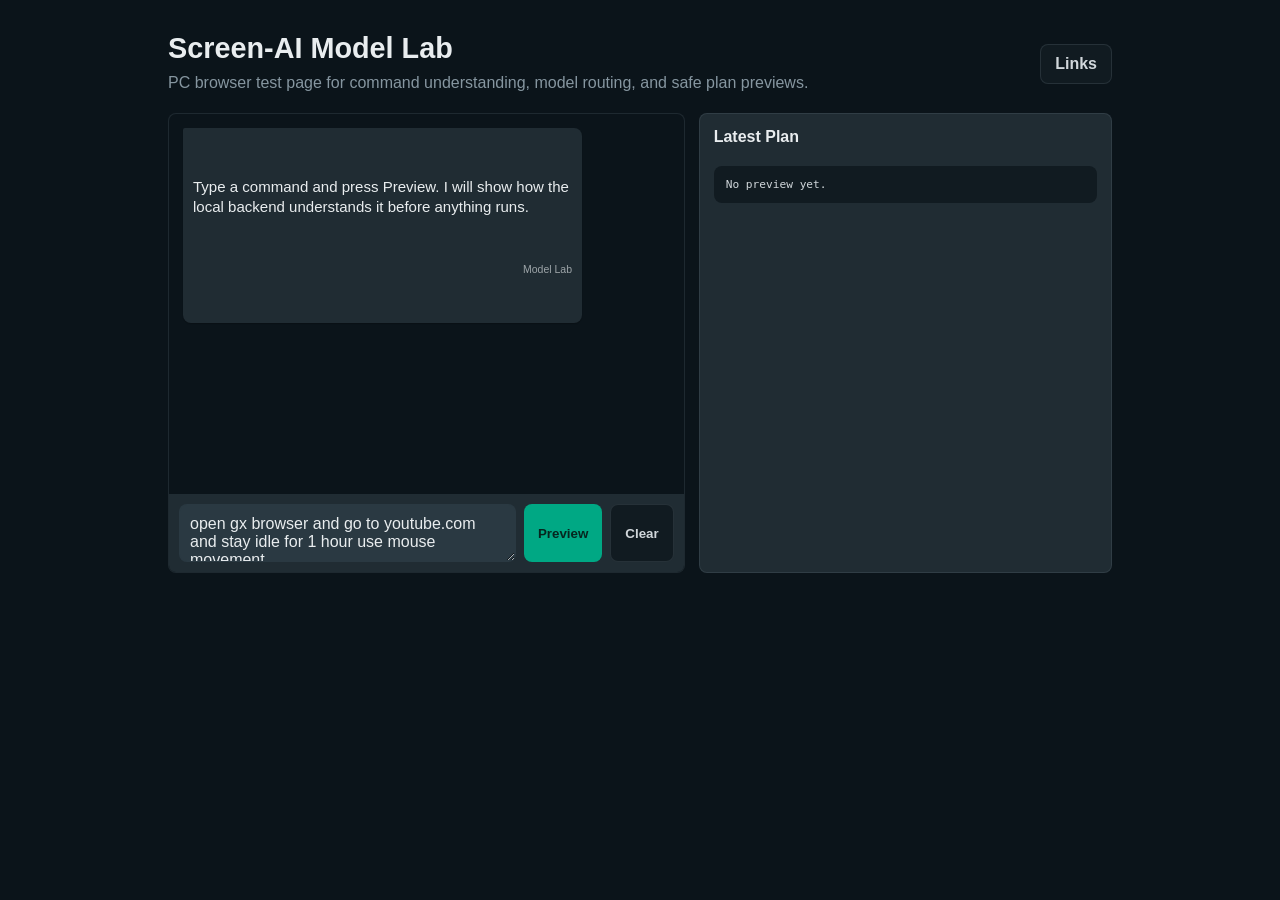
==== ai_pc_operator/frontend/lab.html @ 24e71351 "Add desktop pet and model lab" ====
<!DOCTYPE html>
<html lang="en">
<head>
    <meta charset="UTF-8">
    <meta name="viewport" content="width=device-width, initial-scale=1.0">
    <title>Screen-AI Model Lab</title>
    <link rel="stylesheet" href="styles.css">
    <style>
        body {
            min-height: 100vh;
            background: #0b141a;
            color: #e9edef;
        }

        .lab {
            width: min(980px, 100%);
            margin: 0 auto;
            padding: 18px;
        }

        .lab-header {
            display: flex;
            align-items: center;
            justify-content: space-between;
            gap: 12px;
            padding: 14px 0 18px;
        }

        .lab-title h1 {
            font-size: 1.8em;
            margin-bottom: 6px;
            background: none;
            color: #e9edef;
            -webkit-text-fill-color: currentColor;
        }

        .lab-title p {
            color: #8696a0;
            line-height: 1.5;
        }

        .lab-grid {
            display: grid;
            grid-template-columns: minmax(0, 1fr) minmax(320px, 0.8fr);
            gap: 14px;
        }

        .lab-panel {
            background: #202c33;
            border: 1px solid rgba(134, 150, 160, 0.16);
            border-radius: 8px;
            padding: 14px;
        }

        .lab-chat {
            min-height: 460px;
            display: grid;
            grid-template-rows: 1fr auto;
            background: #0b141a;
            border-radius: 8px;
            overflow: hidden;
            border: 1px solid rgba(134, 150, 160, 0.16);
        }

        #lab-thread {
            padding: 14px;
            overflow-y: auto;
            display: flex;
            flex-direction: column;
            gap: 8px;
        }

        .lab-composer {
            background: #202c33;
            padding: 10px;
            display: grid;
            grid-template-columns: 1fr auto auto;
            gap: 8px;
        }

        #lab-input {
            min-height: 48px;
            max-height: 140px;
            resize: vertical;
            border: 1px solid transparent;
            border-radius: 8px;
            background: #2a3942;
            color: #e9edef;
            padding: 10px;
            font: inherit;
        }

        #lab-input:focus {
            outline: none;
            border-color: #00a884;
        }

        .lab-button {
            border: none;
            border-radius: 8px;
            padding: 0 14px;
            background: #00a884;
            color: #06261f;
            font-weight: 800;
            cursor: pointer;
        }

        .lab-button.secondary {
            background: #111b21;
            color: #d1d7db;
            border: 1px solid rgba(134, 150, 160, 0.18);
        }

        .lab-meta {
            display: flex;
            flex-wrap: wrap;
            gap: 8px;
            margin: 10px 0;
        }

        .lab-chip {
            border-radius: 999px;
            background: #111b21;
            border: 1px solid rgba(134, 150, 160, 0.18);
            padding: 5px 9px;
            color: #d1d7db;
            font-size: 0.82em;
        }

        .lab-pre {
            white-space: pre-wrap;
            word-break: break-word;
            background: #111b21;
            border-radius: 8px;
            padding: 12px;
            color: #d1d7db;
            font-size: 0.86em;
            max-height: 360px;
            overflow: auto;
        }

        @media (max-width: 820px) {
            .lab-grid {
                grid-template-columns: 1fr;
            }

            .lab-composer {
                grid-template-columns: 1fr;
            }

            .lab-button {
                min-height: 42px;
            }
        }
    </style>
</head>
<body>
    <main class="lab">
        <header class="lab-header">
            <div class="lab-title">
                <h1>Screen-AI Model Lab</h1>
                <p>PC browser test page for command understanding, model routing, and safe plan previews.</p>
            </div>
            <a class="lab-button secondary" href="/remote/links.html" style="text-decoration:none;display:grid;place-items:center;min-height:40px;">Links</a>
        </header>

        <section class="lab-grid">
            <div class="lab-chat">
                <div id="lab-thread">
                    <div class="message-row incoming">
                        <div class="message-bubble">
                            <div class="message-text">Type a command and press Preview. I will show how the local backend understands it before anything runs.</div>
                            <div class="message-time">Model Lab</div>
                        </div>
                    </div>
                </div>
                <div class="lab-composer">
                    <textarea id="lab-input">open gx browser and go to youtube.com and stay idle for 1 hour use mouse movement</textarea>
                    <button id="preview-btn" class="lab-button">Preview</button>
                    <button id="clear-btn" class="lab-button secondary">Clear</button>
                </div>
            </div>

            <aside class="lab-panel">
                <h2 style="font-size:1em;margin-bottom:8px;">Latest Plan</h2>
                <div id="lab-meta" class="lab-meta"></div>
                <pre id="lab-json" class="lab-pre">No preview yet.</pre>
            </aside>
        </section>
    </main>

    <script>
        const thread = document.getElementById('lab-thread');
        const input = document.getElementById('lab-input');
        const meta = document.getElementById('lab-meta');
        const jsonBox = document.getElementById('lab-json');

        document.getElementById('preview-btn').addEventListener('click', preview);
        document.getElementById('clear-btn').addEventListener('click', () => {
            input.value = '';
            meta.replaceChildren();
            jsonBox.textContent = 'No preview yet.';
        });

        input.addEventListener('keydown', (event) => {
            if (event.key === 'Enter' && (event.ctrlKey || event.metaKey)) {
                preview();
            }
        });

        async function preview() {
            const text = input.value.trim();
            if (!text) return;
            addMessage('outgoing', text);
            const thinking = addMessage('incoming', 'Planning...');
            try {
                const response = await fetch('/command/preview', {
                    method: 'POST',
                    headers: {'Content-Type': 'application/json'},
                    body: JSON.stringify({text}),
                });
                const data = await response.json();
                renderPlan(data);
                thinking.querySelector('.message-text').textContent = summarize(data);
            } catch (error) {
                thinking.querySelector('.message-text').textContent = `Preview failed: ${error.message}`;
            }
            thread.scrollTop = thread.scrollHeight;
        }

        function addMessage(direction, text) {
            const row = document.createElement('div');
            row.className = `message-row ${direction === 'outgoing' ? 'outgoing' : 'incoming'}`;
            const bubble = document.createElement('div');
            bubble.className = 'message-bubble';
            const msg = document.createElement('div');
            msg.className = 'message-text';
            msg.textContent = text;
            const time = document.createElement('div');
            time.className = 'message-time';
            time.textContent = new Date().toLocaleTimeString([], {hour: '2-digit', minute: '2-digit'});
            bubble.append(msg, time);
            row.appendChild(bubble);
            thread.appendChild(row);
            thread.scrollTop = thread.scrollHeight;
            return row;
        }

        function renderPlan(data) {
            meta.replaceChildren();
            [
                `intent: ${data.intent || data.status}`,
                `risk: ${data.risk_level ?? '-'}`,
                `steps: ${data.step_count ?? 0}`,
                `budget: ${data.model_plan?.budget_mode || data.runtime?.budget_mode || '-'}`,
            ].forEach((label) => {
                const chip = document.createElement('span');
                chip.className = 'lab-chip';
                chip.textContent = label;
                meta.appendChild(chip);
            });
            jsonBox.textContent = JSON.stringify({
                status: data.status,
                intent: data.intent,
                risk_level: data.risk_level,
                requires_approval: data.requires_approval,
                plan: data.plan,
                model_plan: data.model_plan,
            }, null, 2);
        }

        function summarize(data) {
            const steps = data.plan?.steps || [];
            const stepText = steps.map((step, idx) => `${idx + 1}. ${step.tool}`).join('\n');
            return `Intent: ${data.intent}\nRisk: ${data.risk_level}\n${stepText || data.message || 'No plan yet.'}`;
        }
    </script>
</body>
</html>
---- ai_pc_operator/frontend/styles.css ----
/* Screen-AI Mobile Remote Styles */

* {
    margin: 0;
    padding: 0;
    box-sizing: border-box;
    -webkit-tap-highlight-color: transparent;
}

body {
    font-family: -apple-system, BlinkMacSystemFont, "Segoe UI", Roboto, sans-serif;
    background: #0b141a;
    color: #e9edef;
    min-height: 100vh;
    overflow-x: hidden;
}

#app {
    max-width: 720px;
    margin: 0 auto;
    min-height: 100vh;
    background: #111b21;
}

.screen {
    display: none;
    min-height: 100vh;
}

.screen.active {
    display: block;
}

.screen.entering {
    animation: screenEnter 280ms ease-out;
}

.screen.leaving {
    animation: screenLeave 180ms ease-in;
}

@keyframes screenEnter {
    from {
        opacity: 0;
        transform: translateY(12px);
    }
    to {
        opacity: 1;
        transform: translateY(0);
    }
}

@keyframes screenLeave {
    from {
        opacity: 1;
        transform: translateY(0);
    }
    to {
        opacity: 0;
        transform: translateY(-8px);
    }
}

/* Pairing Screen */
#login-screen {
    display: none;
    align-items: center;
    justify-content: center;
    padding: 20px;
    background: #0b141a;
}

#login-screen.active {
    display: flex;
}

.container {
    width: 100%;
    max-width: 400px;
    text-align: center;
}

h1 {
    font-size: 2.5em;
    margin-bottom: 10px;
    background: linear-gradient(135deg, #25d366 0%, #00a884 100%);
    -webkit-background-clip: text;
    -webkit-text-fill-color: transparent;
    background-clip: text;
}

.subtitle {
    color: #888;
    margin-bottom: 40px;
}

/* Login Method Tabs */
.login-methods {
    display: flex;
    gap: 5px;
    margin-bottom: 20px;
    background: #202c33;
    padding: 5px;
    border-radius: 10px;
}

.method-tab {
    flex: 1;
    padding: 10px 5px;
    background: transparent;
    border-radius: 6px;
    font-size: 0.85em;
    width: auto;
}

.method-tab.active {
    background: #00a884;
}

.method-content {
    display: none;
    background: #202c33;
    padding: 25px;
    border-radius: 12px;
    border: 1px solid #333;
}

.method-content.active {
    display: block;
}

/* QR Scanner */
.qr-scanner {
    text-align: center;
}

.qr-frame {
    position: relative;
    width: 100%;
    aspect-ratio: 1;
    max-width: 280px;
    margin: 0 auto 20px;
    background: #111b21;
    border-radius: 12px;
    overflow: hidden;
    display: flex;
    align-items: center;
    justify-content: center;
}

.qr-frame video {
    width: 100%;
    height: 100%;
    object-fit: cover;
}

.qr-frame canvas {
    position: absolute;
    top: 0;
    left: 0;
    width: 100%;
    height: 100%;
}

.qr-corner {
    position: absolute;
    width: 30px;
    height: 30px;
    border-color: #00a884;
    border-style: solid;
    border-width: 0;
}

.qr-corner.tl {
    top: 10px;
    left: 10px;
    border-top-width: 3px;
    border-left-width: 3px;
    border-top-left-radius: 8px;
}

.qr-corner.tr {
    top: 10px;
    right: 10px;
    border-top-width: 3px;
    border-right-width: 3px;
    border-top-right-radius: 8px;
}

.qr-corner.bl {
    bottom: 10px;
    left: 10px;
    border-bottom-width: 3px;
    border-left-width: 3px;
    border-bottom-left-radius: 8px;
}

.qr-corner.br {
    bottom: 10px;
    right: 10px;
    border-bottom-width: 3px;
    border-right-width: 3px;
    border-bottom-right-radius: 8px;
}

.qr-hint {
    color: #888;
    font-size: 0.9em;
    padding: 20px;
}

.status {
    margin-top: 15px;
    padding: 10px;
    border-radius: 6px;
    font-size: 0.9em;
}

.status.success {
    background: rgba(0, 170, 68, 0.2);
    color: #00aa44;
}

.status.error {
    background: rgba(255, 68, 68, 0.2);
    color: #ff4444;
}

.status.info {
    background: rgba(0, 168, 132, 0.18);
    color: #25d366;
}

.status.pair-success {
    position: relative;
    overflow: hidden;
    background: rgba(0, 170, 68, 0.22);
    color: #4ade80;
    border: 1px solid rgba(74, 222, 128, 0.35);
}

.status.pair-success::after {
    content: "";
    position: absolute;
    inset: 0;
    background: linear-gradient(90deg, transparent, rgba(255, 255, 255, 0.18), transparent);
    transform: translateX(-100%);
    animation: successSweep 900ms ease-out;
}

@keyframes successSweep {
    to {
        transform: translateX(100%);
    }
}

.empty-message {
    color: #888;
    text-align: center;
}

/* Code Form */
.code-form p {
    color: #aaa;
    margin-bottom: 15px;
    font-size: 0.9em;
    text-align: left;
}

.checkbox-label {
    display: flex;
    align-items: center;
    gap: 10px;
    margin-bottom: 15px;
    color: #aaa;
    font-size: 0.9em;
    cursor: pointer;
}

.checkbox-label input[type="checkbox"] {
    width: 18px;
    height: 18px;
    accent-color: #00a884;
}

/* Buttons */
.primary-btn {
    width: 100%;
    padding: 12px;
    background: #00a884;
    border: none;
    border-radius: 8px;
    color: #fff;
    font-size: 1em;
    font-weight: 600;
    cursor: pointer;
    transition: transform 0.1s;
}

.secondary-btn {
    width: 100%;
    padding: 12px;
    background: #333;
    border: none;
    border-radius: 8px;
    color: #fff;
    font-size: 1em;
    font-weight: 600;
    cursor: pointer;
    transition: transform 0.1s;
    margin-top: 10px;
}

.primary-btn:active, .secondary-btn:active {
    transform: scale(0.98);
}

.hidden {
    display: none !important;
}

input[type="text"] {
    width: 100%;
    padding: 12px;
    margin-bottom: 15px;
    background: #111b21;
    border: 1px solid #333;
    border-radius: 8px;
    color: #fff;
    font-size: 1em;
}

input[type="text"]:focus {
    outline: none;
    border-color: #00a884;
}

.error {
    color: #ff4444;
    margin-top: 10px;
    font-size: 0.9em;
}

/* Main Screen */
.header {
    display: flex;
    justify-content: space-between;
    align-items: center;
    gap: 12px;
    min-height: 64px;
    padding: 10px 12px;
    background: #202c33;
    border-bottom: 1px solid rgba(134, 150, 160, 0.16);
    position: sticky;
    top: 0;
    z-index: 20;
}

.header h1 {
    font-size: 1.05em;
    margin-bottom: 2px;
    color: #e9edef;
    background: none;
    -webkit-text-fill-color: currentColor;
}

.brand-block {
    display: flex;
    align-items: center;
    gap: 10px;
    min-width: 0;
}

.chat-avatar {
    display: grid;
    place-items: center;
    width: 42px;
    height: 42px;
    border-radius: 50%;
    background: #00a884;
    color: #06261f;
    font-weight: 800;
}

.connection-badge {
    display: inline-flex;
    align-items: center;
    gap: 7px;
    min-height: 24px;
    padding: 0;
    border-radius: 999px;
    background: transparent;
    border: none;
    color: #8696a0;
    font-size: 0.78em;
    font-weight: 650;
}

.connection-dot {
    width: 8px;
    height: 8px;
    border-radius: 50%;
    background: #777;
    box-shadow: 0 0 0 0 rgba(119, 119, 119, 0.3);
}

.connection-badge[data-state="online"] {
    color: #25d366;
    background: transparent;
}

.connection-badge[data-state="online"] .connection-dot {
    background: #4ade80;
    box-shadow: 0 0 0 5px rgba(74, 222, 128, 0.12);
}

.connection-badge[data-state="connecting"] {
    color: #ffd279;
    background: transparent;
}

.connection-badge[data-state="connecting"] .connection-dot {
    background: #facc15;
    animation: pulseDot 1s infinite;
}

.connection-badge[data-state="offline"] {
    color: #f87171;
    background: transparent;
}

.connection-badge[data-state="offline"] .connection-dot {
    background: #f87171;
}

@keyframes pulseDot {
    0% {
        box-shadow: 0 0 0 0 rgba(250, 204, 21, 0.45);
    }
    70% {
        box-shadow: 0 0 0 8px rgba(250, 204, 21, 0);
    }
    100% {
        box-shadow: 0 0 0 0 rgba(250, 204, 21, 0);
    }
}

.emergency-btn {
    width: auto;
    min-width: 54px;
    padding: 8px 10px;
    border-radius: 999px;
    background: #ef4444;
    font-size: 0.78em;
    font-weight: 800;
}

/* Tabs */
.tabs {
    display: flex;
    gap: 0;
    background: #202c33;
    padding: 0 8px;
    border-bottom: 1px solid rgba(134, 150, 160, 0.16);
    position: sticky;
    top: 64px;
    z-index: 19;
}

.tab {
    flex: 1;
    padding: 12px 6px;
    background: transparent;
    border-radius: 0;
    color: #8696a0;
    font-size: 0.78em;
    text-transform: uppercase;
    letter-spacing: 0;
}

.tab.active {
    background: transparent;
    color: #00a884;
    box-shadow: inset 0 -3px 0 #00a884;
}

/* Tab Content */
.tab-content {
    display: none;
}

.tab-content.active {
    display: block;
}

#approvals-tab,
#history-tab,
#settings-tab {
    padding: 14px 10px 24px;
}

#approvals-tab h2,
#history-tab h2,
#settings-tab h2 {
    margin: 4px 0 12px;
    color: #e9edef;
    font-size: 1.05em;
}

/* Command Tab */
.chat-shell {
    min-height: calc(100vh - 112px);
    display: grid;
    grid-template-rows: minmax(0, 1fr) auto;
    background-color: #0b141a;
    background-image:
        linear-gradient(45deg, rgba(255, 255, 255, 0.018) 25%, transparent 25%),
        linear-gradient(-45deg, rgba(255, 255, 255, 0.018) 25%, transparent 25%);
    background-size: 26px 26px;
}

.chat-thread {
    min-height: 0;
    padding: 14px 10px 12px;
    overflow-y: auto;
    display: flex;
    flex-direction: column;
    gap: 8px;
}

.chat-day {
    align-self: center;
    padding: 5px 12px;
    border-radius: 999px;
    background: #182229;
    color: #8696a0;
    font-size: 0.75em;
    box-shadow: 0 1px 1px rgba(0, 0, 0, 0.16);
}

.message-row {
    display: flex;
    width: 100%;
}

.message-row.incoming {
    justify-content: flex-start;
}

.message-row.outgoing {
    justify-content: flex-end;
}

.message-bubble {
    max-width: min(82%, 520px);
    padding: 8px 10px 6px;
    border-radius: 8px;
    color: #e9edef;
    line-height: 1.35;
    font-size: 0.94em;
    white-space: pre-wrap;
    overflow-wrap: anywhere;
    box-shadow: 0 1px 1px rgba(0, 0, 0, 0.18);
}

.incoming .message-bubble {
    background: #202c33;
    border-top-left-radius: 2px;
}

.outgoing .message-bubble {
    background: #005c4b;
    border-top-right-radius: 2px;
}

.message-time {
    margin-top: 4px;
    color: rgba(233, 237, 239, 0.62);
    font-size: 0.7em;
    text-align: right;
}

.composer-panel {
    position: sticky;
    bottom: 0;
    padding: 8px;
    background: #202c33;
    border-top: 1px solid rgba(134, 150, 160, 0.16);
}

.command-input {
    display: grid;
    grid-template-columns: 1fr auto;
    gap: 8px;
    align-items: end;
}

#command-text {
    width: 100%;
    min-height: 44px;
    max-height: 120px;
    padding: 11px 14px;
    background: #2a3942;
    border: 1px solid transparent;
    border-radius: 22px;
    color: #e9edef;
    font-size: 1em;
    font-family: inherit;
    resize: vertical;
}

#command-text:focus {
    outline: none;
    border-color: rgba(0, 168, 132, 0.7);
}

#send-command {
    width: 56px;
    height: 44px;
    padding: 0;
    border-radius: 22px;
    background: #00a884;
    color: #06261f;
    font-weight: 800;
}

.command-assist {
    display: grid;
    grid-template-columns: 1fr 1fr;
    gap: 8px;
    margin-bottom: 8px;
}

.small-btn {
    width: 100%;
    margin-top: 0;
    padding: 8px;
    border-radius: 999px;
    background: #111b21;
    color: #d1d7db;
    font-size: 0.82em;
}

.plan-preview,
.command-memory {
    align-self: center;
    width: min(94%, 560px);
    background: rgba(32, 44, 51, 0.96);
    border: 1px solid rgba(134, 150, 160, 0.16);
    border-radius: 8px;
    padding: 12px;
    color: #d1d7db;
    font-size: 0.9em;
}

.plan-preview .meta {
    display: flex;
    flex-wrap: wrap;
    gap: 8px;
    margin-bottom: 8px;
}

.plan-chip {
    border: 1px solid rgba(134, 150, 160, 0.18);
    border-radius: 999px;
    padding: 3px 8px;
    color: #d1d7db;
    background: #111b21;
    font-size: 0.82em;
}

.plan-chip.risk-high {
    color: #f87171;
    border-color: rgba(248, 113, 113, 0.35);
}

.plan-chip.risk-medium {
    color: #facc15;
    border-color: rgba(250, 204, 21, 0.35);
}

.plan-chip.risk-low {
    color: #4ade80;
    border-color: rgba(74, 222, 128, 0.35);
}

.plan-preview pre {
    margin-top: 8px;
    white-space: pre-wrap;
    color: #aaa;
    font-size: 0.82em;
}

.memory-title {
    color: #8696a0;
    margin-bottom: 8px;
    font-size: 0.82em;
}

.memory-list {
    display: flex;
    flex-wrap: wrap;
    gap: 8px;
}

.memory-item {
    width: auto;
    max-width: 100%;
    padding: 8px 10px;
    border-radius: 999px;
    border: 1px solid rgba(134, 150, 160, 0.18);
    background: #111b21;
    color: #d1d7db;
    font-size: 0.82em;
    overflow: hidden;
    text-overflow: ellipsis;
    white-space: nowrap;
}

.response {
    display: none;
    background: transparent;
    padding: 0;
    border-radius: 0;
    border: none;
    min-height: 0;
    white-space: pre-wrap;
    font-family: inherit;
    font-size: 0.9em;
}

.progress-list {
    align-self: center;
    width: min(94%, 560px);
    display: flex;
    flex-direction: column;
    gap: 8px;
}

.progress-step {
    display: flex;
    align-items: center;
    gap: 10px;
    min-height: 38px;
    padding: 9px 12px;
    border-radius: 8px;
    background: rgba(32, 44, 51, 0.96);
    border: 1px solid rgba(134, 150, 160, 0.16);
    color: #d1d7db;
    font-size: 0.9em;
}

.progress-step::before {
    content: "";
    width: 10px;
    height: 10px;
    flex: 0 0 auto;
    border-radius: 50%;
    background: #777;
}

.progress-step.running {
    color: #facc15;
    border-color: rgba(250, 204, 21, 0.32);
}

.progress-step.running::before {
    background: #facc15;
    animation: pulseDot 1s infinite;
}

.progress-step.success {
    color: #4ade80;
    border-color: rgba(74, 222, 128, 0.3);
}

.progress-step.success::before {
    background: #4ade80;
}

.progress-step.failed {
    color: #f87171;
    border-color: rgba(248, 113, 113, 0.3);
}

.progress-step.failed::before {
    background: #f87171;
}

.redirect-screen {
    display: flex;
    align-items: center;
    justify-content: center;
}

.redirect-link {
    color: #25d366;
    font-weight: 700;
}

/* Approvals Tab */
#approvals-list {
    display: flex;
    flex-direction: column;
    gap: 15px;
    padding: 14px 10px;
}

.approval-card {
    background: #202c33;
    padding: 20px;
    border-radius: 10px;
    border: 1px solid rgba(134, 150, 160, 0.16);
}

.approval-card h3 {
    margin-bottom: 10px;
    color: #ff8800;
}

.approval-card .description {
    color: #aaa;
    margin-bottom: 15px;
}

.approval-card .impact {
    background: #111b21;
    padding: 10px;
    border-radius: 6px;
    margin-bottom: 15px;
    font-size: 0.9em;
}

.approval-actions {
    display: flex;
    gap: 10px;
}

.approve-btn {
    background: #00a884;
    flex: 1;
}

.reject-btn {
    background: #ff4444;
    flex: 1;
}

/* History Tab */
#history-list {
    display: flex;
    flex-direction: column;
    gap: 10px;
    padding: 14px 10px;
}

.history-item {
    background: #202c33;
    padding: 15px;
    border-radius: 8px;
    border: 1px solid rgba(134, 150, 160, 0.16);
}

.history-item .command {
    font-weight: 600;
    margin-bottom: 5px;
}

.history-item .status {
    font-size: 0.85em;
    color: #888;
}

.history-item .status.success {
    color: #25d366;
}

.history-item .status.failed {
    color: #ff4444;
}

.history-result {
    margin-top: 8px;
    font-size: 0.85em;
    color: #aaa;
    white-space: pre-wrap;
}

/* Settings Tab */
.setting {
    background: #202c33;
    padding: 15px;
    border-radius: 8px;
    margin-bottom: 10px;
    display: flex;
    justify-content: space-between;
    align-items: center;
    border: 1px solid rgba(134, 150, 160, 0.16);
}

.setting label {
    color: #888;
    font-size: 0.9em;
}

.setting span {
    font-family: monospace;
    font-size: 0.85em;
}

.danger-btn {
    background: #ff4444;
    margin-top: 20px;
}

/* Responsive */
@media (max-width: 480px) {
    h1 {
        font-size: 2em;
    }

    .header {
        align-items: center;
    }

    .message-bubble {
        max-width: 88%;
    }

    .tab {
        font-size: 0.72em;
    }
}
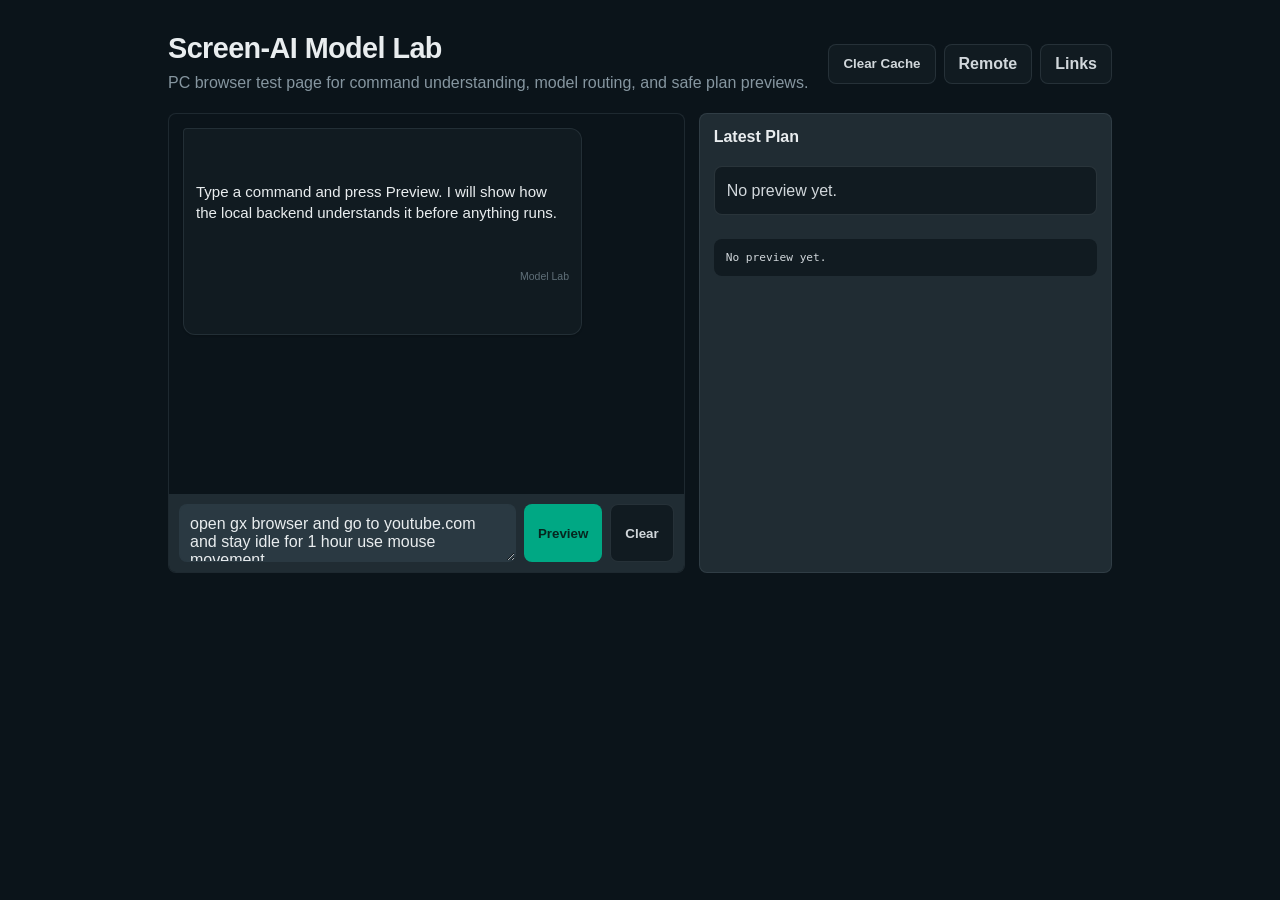
==== commit 6ab69ba3: "Harden Screen-AI agent runtime pipeline" ====
--- a/ai_pc_operator/frontend/lab.html
+++ b/ai_pc_operator/frontend/lab.html
@@ -26,6 +26,14 @@
             padding: 14px 0 18px;
         }
 
+        .lab-actions {
+            display: flex;
+            align-items: stretch;
+            gap: 8px;
+            flex-wrap: wrap;
+            justify-content: flex-end;
+        }
+
         .lab-title h1 {
             font-size: 1.8em;
             margin-bottom: 6px;
@@ -137,6 +145,47 @@
             font-size: 0.86em;
             max-height: 360px;
             overflow: auto;
+        }
+
+        .approval-note {
+            margin: 10px 0 12px;
+            border-radius: 8px;
+            padding: 12px;
+            border: 1px solid rgba(134, 150, 160, 0.2);
+            background: #111b21;
+            color: #d1d7db;
+            line-height: 1.45;
+        }
+
+        .approval-note.need {
+            border-color: rgba(251, 191, 36, 0.5);
+            background: linear-gradient(135deg, rgba(251, 191, 36, 0.16), #111b21);
+        }
+
+        .approval-note.safe {
+            border-color: rgba(0, 168, 132, 0.45);
+        }
+
+        .approval-note strong {
+            display: block;
+            color: #e9edef;
+            margin-bottom: 4px;
+        }
+
+        .lab-plan-actions {
+            display: grid;
+            gap: 8px;
+            margin: 10px 0 12px;
+        }
+
+        .lab-plan-actions .lab-button {
+            min-height: 40px;
+        }
+
+        .lab-action-note {
+            color: #8696a0;
+            font-size: 0.84em;
+            line-height: 1.4;
         }
 
         @media (max-width: 820px) {
@@ -161,7 +210,11 @@
                 <h1>Screen-AI Model Lab</h1>
                 <p>PC browser test page for command understanding, model routing, and safe plan previews.</p>
             </div>
-            <a class="lab-button secondary" href="/remote/links.html" style="text-decoration:none;display:grid;place-items:center;min-height:40px;">Links</a>
+            <div class="lab-actions">
+                <button id="cache-clear-btn" class="lab-button secondary" type="button">Clear Cache</button>
+                <a class="lab-button secondary" href="/remote/index.html" style="text-decoration:none;display:grid;place-items:center;min-height:40px;">Remote</a>
+                <a class="lab-button secondary" href="/remote/links.html" style="text-decoration:none;display:grid;place-items:center;min-height:40px;">Links</a>
+            </div>
         </header>
 
         <section class="lab-grid">
@@ -184,22 +237,32 @@
             <aside class="lab-panel">
                 <h2 style="font-size:1em;margin-bottom:8px;">Latest Plan</h2>
                 <div id="lab-meta" class="lab-meta"></div>
+                <div id="approval-note" class="approval-note">No preview yet.</div>
+                <div id="lab-plan-actions" class="lab-plan-actions"></div>
                 <pre id="lab-json" class="lab-pre">No preview yet.</pre>
             </aside>
         </section>
     </main>
 
+    <script src="api.js"></script>
     <script>
         const thread = document.getElementById('lab-thread');
         const input = document.getElementById('lab-input');
         const meta = document.getElementById('lab-meta');
         const jsonBox = document.getElementById('lab-json');
+        const approvalNote = document.getElementById('approval-note');
+        const planActions = document.getElementById('lab-plan-actions');
+        const apiClient = window.ScreenAI?.api;
 
         document.getElementById('preview-btn').addEventListener('click', preview);
+        document.getElementById('cache-clear-btn').addEventListener('click', clearAppCache);
         document.getElementById('clear-btn').addEventListener('click', () => {
             input.value = '';
             meta.replaceChildren();
+            planActions.replaceChildren();
             jsonBox.textContent = 'No preview yet.';
+            approvalNote.className = 'approval-note';
+            approvalNote.textContent = 'No preview yet.';
         });
 
         input.addEventListener('keydown', (event) => {
@@ -214,18 +277,69 @@
             addMessage('outgoing', text);
             const thinking = addMessage('incoming', 'Planning...');
             try {
-                const response = await fetch('/command/preview', {
-                    method: 'POST',
-                    headers: {'Content-Type': 'application/json'},
-                    body: JSON.stringify({text}),
-                });
-                const data = await response.json();
+                const data = apiClient && location.protocol !== 'file:'
+                    ? await apiClient.commands.preview(text)
+                    : await previewWithFetch(text);
                 renderPlan(data);
                 thinking.querySelector('.message-text').textContent = summarize(data);
             } catch (error) {
-                thinking.querySelector('.message-text').textContent = `Preview failed: ${error.message}`;
+                thinking.querySelector('.message-text').textContent = explainPreviewError(error);
             }
             thread.scrollTop = thread.scrollHeight;
+        }
+
+        async function clearAppCache() {
+            const deleted = [];
+            if ('caches' in window) {
+                const keys = await caches.keys();
+                await Promise.all(keys.map((key) => {
+                    deleted.push(key);
+                    return caches.delete(key);
+                }));
+            }
+            if ('serviceWorker' in navigator) {
+                const registrations = await navigator.serviceWorker.getRegistrations();
+                await Promise.all(registrations.map((registration) => registration.update()));
+            }
+            addMessage(
+                'incoming',
+                deleted.length
+                    ? `Cleared ${deleted.length} cache bucket(s). Refreshing fresh files now.`
+                    : 'No old cache buckets found. Refreshing fresh files now.'
+            );
+            setTimeout(() => location.reload(), 450);
+        }
+
+        async function previewWithFetch(text) {
+            const response = await fetch(resolveApiPath('/command/preview'), {
+                method: 'POST',
+                headers: {'Content-Type': 'application/json'},
+                body: JSON.stringify({text}),
+            });
+            const data = await response.json().catch(() => ({}));
+            if (!response.ok) {
+                throw new Error(data.detail || data.message || `HTTP ${response.status}`);
+            }
+            return data;
+        }
+
+        function resolveApiPath(path) {
+            if (location.protocol === 'file:') {
+                return `http://localhost:8000${path}`;
+            }
+            return path;
+        }
+
+        function explainPreviewError(error) {
+            const msg = error?.message || String(error);
+            if (msg === 'Failed to fetch' || msg.includes('NetworkError')) {
+                return [
+                    'Preview failed: local backend is not reachable.',
+                    'Start Screen-AI with ai_pc_operator\\start.bat, then refresh this page.',
+                    'Expected API: http://localhost:8000/command/preview',
+                ].join('\n');
+            }
+            return `Preview failed: ${msg}`;
         }
 
         function addMessage(direction, text) {
@@ -259,14 +373,104 @@
                 chip.textContent = label;
                 meta.appendChild(chip);
             });
+            renderApprovalNote(data);
+            renderPlanActions(data);
             jsonBox.textContent = JSON.stringify({
                 status: data.status,
                 intent: data.intent,
                 risk_level: data.risk_level,
                 requires_approval: data.requires_approval,
                 plan: data.plan,
+                execution_graph: data.execution_graph,
                 model_plan: data.model_plan,
             }, null, 2);
+        }
+
+        function renderApprovalNote(data) {
+            const risk = Number(data.risk_level || 0);
+            const needsApproval = Boolean(data.requires_approval);
+            approvalNote.className = `approval-note ${needsApproval ? 'need' : 'safe'}`;
+            if (needsApproval) {
+                approvalNote.innerHTML = [
+                    '<strong>Approval will be required.</strong>',
+                    'This lab is Preview only, so it does not create a real approval request.',
+                    'Open Remote, pair your device, press Send there, and the Approve/Reject buttons will appear in the command screen.'
+                ].join(' ');
+                return;
+            }
+            approvalNote.innerHTML = [
+                '<strong>No approval needed for this preview.</strong>',
+                `Risk ${risk} commands are low-risk. Approve/Reject appears only when risk policy requires approval, usually risk 3 or higher.`
+            ].join(' ');
+        }
+
+        function renderPlanActions(data) {
+            planActions.replaceChildren();
+            const text = input.value.trim();
+            const steps = data.plan?.steps || [];
+            if (!text || !steps.length) return;
+
+            if (data.requires_approval) {
+                const remote = document.createElement('a');
+                remote.className = 'lab-button secondary';
+                remote.href = '/remote/index.html';
+                remote.textContent = 'Open Remote for Approval';
+                remote.style.textDecoration = 'none';
+                remote.style.display = 'grid';
+                remote.style.placeItems = 'center';
+                planActions.appendChild(remote);
+                const note = document.createElement('div');
+                note.className = 'lab-action-note';
+                note.textContent = 'Preview is read-only. Use Remote Send so the backend can pause and show Approve/Reject.';
+                planActions.appendChild(note);
+                return;
+            }
+
+            const run = document.createElement('button');
+            run.className = 'lab-button';
+            run.type = 'button';
+            run.textContent = 'Run Low-Risk Plan';
+            run.addEventListener('click', () => runLowRiskPlan(text));
+            planActions.appendChild(run);
+            const note = document.createElement('div');
+            note.className = 'lab-action-note';
+            note.textContent = 'Runs the command through /command only when preview says no approval is required.';
+            planActions.appendChild(note);
+        }
+
+        async function runLowRiskPlan(text) {
+            const working = addMessage('incoming', 'Executing low-risk plan...');
+            try {
+                const data = apiClient && location.protocol !== 'file:'
+                    ? await apiClient.commands.send(text)
+                    : await executeWithFetch(text);
+                working.querySelector('.message-text').textContent = summarizeExecution(data);
+            } catch (error) {
+                working.querySelector('.message-text').textContent = `Execution failed: ${error.message || error}`;
+            }
+        }
+
+        async function executeWithFetch(text) {
+            const response = await fetch(resolveApiPath('/command'), {
+                method: 'POST',
+                headers: {'Content-Type': 'application/json'},
+                body: JSON.stringify({text}),
+            });
+            const data = await response.json().catch(() => ({}));
+            if (!response.ok) {
+                throw new Error(data.detail || data.message || `HTTP ${response.status}`);
+            }
+            return data;
+        }
+
+        function summarizeExecution(data) {
+            if (data.requires_approval) {
+                return 'Execution paused for approval. Open Remote to approve or reject.';
+            }
+            return [
+                `Status: ${data.status || 'unknown'}`,
+                data.result || data.error || 'No result text returned.',
+            ].join('\n');
         }
 
         function summarize(data) {
--- a/ai_pc_operator/frontend/styles.css
+++ b/ai_pc_operator/frontend/styles.css
@@ -1,4 +1,9 @@
-/* Screen-AI Mobile Remote Styles */
+/* Screen-AI Mobile Remote Styles — Modern Redesign
+ *
+ * Themes: dark (default), light, midnight
+ * Design language: glassmorphism, gradient accents, smooth motion
+ * All previous selectors preserved for backward compatibility.
+ */
 
 * {
     margin: 0;
@@ -7,19 +12,95 @@
     -webkit-tap-highlight-color: transparent;
 }
 
+:root {
+    /* Dark theme (default) */
+    --bg-base: #0a0e14;
+    --bg-surface: #111b21;
+    --bg-elevated: #1a2530;
+    --bg-overlay: rgba(32, 44, 51, 0.85);
+    --border: rgba(134, 150, 160, 0.16);
+    --border-strong: rgba(134, 150, 160, 0.32);
+    --text-primary: #e9edef;
+    --text-secondary: #8696a0;
+    --text-muted: #5f6f78;
+    --accent: #00d4a8;
+    --accent-hover: #00b890;
+    --accent-glow: rgba(0, 212, 168, 0.35);
+    --accent-soft: rgba(0, 212, 168, 0.12);
+    --success: #4ade80;
+    --warning: #facc15;
+    --danger: #f87171;
+    --info: #60a5fa;
+    --gradient-primary: linear-gradient(135deg, #00d4a8 0%, #00a884 50%, #008f72 100%);
+    --gradient-bg: radial-gradient(ellipse at top, rgba(0, 212, 168, 0.08), transparent 60%),
+                   radial-gradient(ellipse at bottom right, rgba(96, 165, 250, 0.06), transparent 50%);
+    --shadow-sm: 0 1px 2px rgba(0, 0, 0, 0.2);
+    --shadow-md: 0 4px 12px rgba(0, 0, 0, 0.25);
+    --shadow-lg: 0 12px 32px rgba(0, 0, 0, 0.35);
+    --shadow-glow: 0 0 24px var(--accent-glow);
+    --radius-sm: 8px;
+    --radius-md: 12px;
+    --radius-lg: 16px;
+    --radius-xl: 24px;
+    --radius-full: 999px;
+    --transition-fast: 150ms cubic-bezier(0.4, 0, 0.2, 1);
+    --transition-base: 250ms cubic-bezier(0.4, 0, 0.2, 1);
+    --transition-slow: 400ms cubic-bezier(0.4, 0, 0.2, 1);
+}
+
+[data-theme="light"] {
+    --bg-base: #f5f7fa;
+    --bg-surface: #ffffff;
+    --bg-elevated: #f0f3f7;
+    --bg-overlay: rgba(255, 255, 255, 0.92);
+    --border: rgba(0, 0, 0, 0.08);
+    --border-strong: rgba(0, 0, 0, 0.16);
+    --text-primary: #0a0e14;
+    --text-secondary: #5f6f78;
+    --text-muted: #8696a0;
+    --accent: #00a884;
+    --accent-hover: #008f72;
+    --accent-glow: rgba(0, 168, 132, 0.25);
+    --accent-soft: rgba(0, 168, 132, 0.08);
+    --gradient-bg: radial-gradient(ellipse at top, rgba(0, 168, 132, 0.06), transparent 60%),
+                   radial-gradient(ellipse at bottom right, rgba(96, 165, 250, 0.04), transparent 50%);
+    --shadow-sm: 0 1px 2px rgba(0, 0, 0, 0.06);
+    --shadow-md: 0 4px 12px rgba(0, 0, 0, 0.08);
+    --shadow-lg: 0 12px 32px rgba(0, 0, 0, 0.12);
+}
+
+[data-theme="midnight"] {
+    --bg-base: #050810;
+    --bg-surface: #0a0f18;
+    --bg-elevated: #111824;
+    --accent: #7c3aed;
+    --accent-hover: #6d28d9;
+    --accent-glow: rgba(124, 58, 237, 0.35);
+    --accent-soft: rgba(124, 58, 237, 0.12);
+    --gradient-primary: linear-gradient(135deg, #7c3aed 0%, #5b21b6 50%, #4c1d95 100%);
+    --gradient-bg: radial-gradient(ellipse at top, rgba(124, 58, 237, 0.1), transparent 60%),
+                   radial-gradient(ellipse at bottom right, rgba(236, 72, 153, 0.06), transparent 50%);
+}
+
 body {
-    font-family: -apple-system, BlinkMacSystemFont, "Segoe UI", Roboto, sans-serif;
-    background: #0b141a;
-    color: #e9edef;
+    font-family: -apple-system, BlinkMacSystemFont, "Segoe UI", Roboto, "Inter", sans-serif;
+    background: var(--bg-base);
+    background-image: var(--gradient-bg);
+    background-attachment: fixed;
+    color: var(--text-primary);
     min-height: 100vh;
     overflow-x: hidden;
+    transition: background-color var(--transition-base), color var(--transition-base);
+    -webkit-font-smoothing: antialiased;
+    -moz-osx-font-smoothing: grayscale;
 }
 
 #app {
     max-width: 720px;
     margin: 0 auto;
     min-height: 100vh;
-    background: #111b21;
+    background: transparent;
+    position: relative;
 }
 
 .screen {
@@ -32,21 +113,21 @@
 }
 
 .screen.entering {
-    animation: screenEnter 280ms ease-out;
+    animation: screenEnter 320ms cubic-bezier(0.16, 1, 0.3, 1);
 }
 
 .screen.leaving {
-    animation: screenLeave 180ms ease-in;
+    animation: screenLeave 200ms cubic-bezier(0.4, 0, 1, 1);
 }
 
 @keyframes screenEnter {
     from {
         opacity: 0;
-        transform: translateY(12px);
+        transform: translateY(16px) scale(0.98);
     }
     to {
         opacity: 1;
-        transform: translateY(0);
+        transform: translateY(0) scale(1);
     }
 }
 
@@ -57,17 +138,18 @@
     }
     to {
         opacity: 0;
-        transform: translateY(-8px);
+        transform: translateY(-12px);
     }
 }
 
-/* Pairing Screen */
+/* ─── Pairing Screen ─────────────────────────────────────────────────────── */
 #login-screen {
     display: none;
     align-items: center;
     justify-content: center;
-    padding: 20px;
-    background: #0b141a;
+    padding: 24px 20px;
+    background: transparent;
+    min-height: 100vh;
 }
 
 #login-screen.active {
@@ -76,60 +158,102 @@
 
 .container {
     width: 100%;
-    max-width: 400px;
+    max-width: 420px;
     text-align: center;
 }
 
+.brand-hero {
+    margin-bottom: 32px;
+}
+
+.brand-logo {
+    width: 72px;
+    height: 72px;
+    margin: 0 auto 16px;
+    border-radius: var(--radius-lg);
+    background: var(--gradient-primary);
+    display: grid;
+    place-items: center;
+    font-size: 2em;
+    font-weight: 800;
+    color: #06261f;
+    box-shadow: var(--shadow-glow), var(--shadow-lg);
+    animation: logoFloat 4s ease-in-out infinite;
+}
+
+@keyframes logoFloat {
+    0%, 100% { transform: translateY(0); }
+    50% { transform: translateY(-4px); }
+}
+
 h1 {
-    font-size: 2.5em;
-    margin-bottom: 10px;
-    background: linear-gradient(135deg, #25d366 0%, #00a884 100%);
+    font-size: 2.2em;
+    margin-bottom: 8px;
+    background: var(--gradient-primary);
     -webkit-background-clip: text;
     -webkit-text-fill-color: transparent;
     background-clip: text;
+    font-weight: 800;
+    letter-spacing: -0.02em;
 }
 
 .subtitle {
-    color: #888;
-    margin-bottom: 40px;
-}
-
-/* Login Method Tabs */
+    color: var(--text-secondary);
+    margin-bottom: 32px;
+    font-size: 0.95em;
+}
+
+/* ─── Login Method Tabs ──────────────────────────────────────────────────── */
 .login-methods {
     display: flex;
-    gap: 5px;
+    gap: 4px;
     margin-bottom: 20px;
-    background: #202c33;
-    padding: 5px;
-    border-radius: 10px;
+    background: var(--bg-elevated);
+    padding: 4px;
+    border-radius: var(--radius-full);
+    border: 1px solid var(--border);
 }
 
 .method-tab {
     flex: 1;
-    padding: 10px 5px;
+    padding: 10px 8px;
     background: transparent;
-    border-radius: 6px;
+    border-radius: var(--radius-full);
     font-size: 0.85em;
     width: auto;
+    color: var(--text-secondary);
+    font-weight: 600;
+    transition: all var(--transition-fast);
 }
 
 .method-tab.active {
-    background: #00a884;
+    background: var(--accent);
+    color: #06261f;
+    box-shadow: var(--shadow-sm);
 }
 
 .method-content {
     display: none;
-    background: #202c33;
-    padding: 25px;
-    border-radius: 12px;
-    border: 1px solid #333;
+    background: var(--bg-surface);
+    padding: 24px;
+    border-radius: var(--radius-lg);
+    border: 1px solid var(--border);
+    backdrop-filter: blur(12px);
+    -webkit-backdrop-filter: blur(12px);
+    box-shadow: var(--shadow-md);
 }
 
 .method-content.active {
     display: block;
-}
-
-/* QR Scanner */
+    animation: fadeIn 250ms ease-out;
+}
+
+@keyframes fadeIn {
+    from { opacity: 0; transform: translateY(8px); }
+    to { opacity: 1; transform: translateY(0); }
+}
+
+/* ─── QR Scanner ─────────────────────────────────────────────────────────── */
 .qr-scanner {
     text-align: center;
 }
@@ -140,12 +264,13 @@
     aspect-ratio: 1;
     max-width: 280px;
     margin: 0 auto 20px;
-    background: #111b21;
-    border-radius: 12px;
+    background: var(--bg-elevated);
+    border-radius: var(--radius-lg);
     overflow: hidden;
     display: flex;
     align-items: center;
     justify-content: center;
+    border: 1px solid var(--border);
 }
 
 .qr-frame video {
@@ -164,86 +289,97 @@
 
 .qr-corner {
     position: absolute;
-    width: 30px;
-    height: 30px;
-    border-color: #00a884;
+    width: 32px;
+    height: 32px;
+    border-color: var(--accent);
     border-style: solid;
     border-width: 0;
+    transition: all var(--transition-base);
+}
+
+.qr-frame:hover .qr-corner {
+    border-color: var(--accent-hover);
 }
 
 .qr-corner.tl {
-    top: 10px;
-    left: 10px;
+    top: 12px;
+    left: 12px;
     border-top-width: 3px;
     border-left-width: 3px;
-    border-top-left-radius: 8px;
+    border-top-left-radius: 10px;
 }
 
 .qr-corner.tr {
-    top: 10px;
-    right: 10px;
+    top: 12px;
+    right: 12px;
     border-top-width: 3px;
     border-right-width: 3px;
-    border-top-right-radius: 8px;
+    border-top-right-radius: 10px;
 }
 
 .qr-corner.bl {
-    bottom: 10px;
-    left: 10px;
+    bottom: 12px;
+    left: 12px;
     border-bottom-width: 3px;
     border-left-width: 3px;
-    border-bottom-left-radius: 8px;
+    border-bottom-left-radius: 10px;
 }
 
 .qr-corner.br {
-    bottom: 10px;
-    right: 10px;
+    bottom: 12px;
+    right: 12px;
     border-bottom-width: 3px;
     border-right-width: 3px;
-    border-bottom-right-radius: 8px;
+    border-bottom-right-radius: 10px;
 }
 
 .qr-hint {
-    color: #888;
+    color: var(--text-secondary);
     font-size: 0.9em;
     padding: 20px;
 }
 
 .status {
     margin-top: 15px;
-    padding: 10px;
-    border-radius: 6px;
+    padding: 12px 14px;
+    border-radius: var(--radius-md);
     font-size: 0.9em;
+    border: 1px solid transparent;
+    animation: fadeIn 200ms ease-out;
 }
 
 .status.success {
-    background: rgba(0, 170, 68, 0.2);
-    color: #00aa44;
+    background: rgba(74, 222, 128, 0.12);
+    color: var(--success);
+    border-color: rgba(74, 222, 128, 0.3);
 }
 
 .status.error {
-    background: rgba(255, 68, 68, 0.2);
-    color: #ff4444;
+    background: rgba(248, 113, 113, 0.12);
+    color: var(--danger);
+    border-color: rgba(248, 113, 113, 0.3);
 }
 
 .status.info {
-    background: rgba(0, 168, 132, 0.18);
-    color: #25d366;
+    background: var(--accent-soft);
+    color: var(--accent);
+    border-color: var(--accent-glow);
 }
 
 .status.pair-success {
     position: relative;
     overflow: hidden;
-    background: rgba(0, 170, 68, 0.22);
-    color: #4ade80;
-    border: 1px solid rgba(74, 222, 128, 0.35);
+    background: rgba(74, 222, 128, 0.18);
+    color: var(--success);
+    border: 1px solid rgba(74, 222, 128, 0.4);
+    font-weight: 600;
 }
 
 .status.pair-success::after {
     content: "";
     position: absolute;
     inset: 0;
-    background: linear-gradient(90deg, transparent, rgba(255, 255, 255, 0.18), transparent);
+    background: linear-gradient(90deg, transparent, rgba(255, 255, 255, 0.2), transparent);
     transform: translateX(-100%);
     animation: successSweep 900ms ease-out;
 }
@@ -255,14 +391,16 @@
 }
 
 .empty-message {
-    color: #888;
+    color: var(--text-secondary);
     text-align: center;
-}
-
-/* Code Form */
+    padding: 32px 16px;
+    font-size: 0.9em;
+}
+
+/* ─── Code Form ──────────────────────────────────────────────────────────── */
 .code-form p {
-    color: #aaa;
-    margin-bottom: 15px;
+    color: var(--text-secondary);
+    margin-bottom: 16px;
     font-size: 0.9em;
     text-align: left;
 }
@@ -271,115 +409,157 @@
     display: flex;
     align-items: center;
     gap: 10px;
-    margin-bottom: 15px;
-    color: #aaa;
+    margin-bottom: 16px;
+    color: var(--text-secondary);
     font-size: 0.9em;
     cursor: pointer;
+    user-select: none;
 }
 
 .checkbox-label input[type="checkbox"] {
     width: 18px;
     height: 18px;
-    accent-color: #00a884;
-}
-
-/* Buttons */
+    accent-color: var(--accent);
+    cursor: pointer;
+}
+
+/* ─── Buttons ────────────────────────────────────────────────────────────── */
 .primary-btn {
     width: 100%;
-    padding: 12px;
-    background: #00a884;
+    padding: 13px 16px;
+    background: var(--gradient-primary);
     border: none;
-    border-radius: 8px;
-    color: #fff;
+    border-radius: var(--radius-md);
+    color: #06261f;
+    font-size: 1em;
+    font-weight: 700;
+    cursor: pointer;
+    transition: all var(--transition-fast);
+    box-shadow: var(--shadow-sm);
+    position: relative;
+    overflow: hidden;
+}
+
+.primary-btn:hover {
+    transform: translateY(-1px);
+    box-shadow: var(--shadow-md), var(--shadow-glow);
+}
+
+.primary-btn:active {
+    transform: scale(0.98);
+}
+
+.secondary-btn {
+    width: 100%;
+    padding: 13px 16px;
+    background: var(--bg-elevated);
+    border: 1px solid var(--border);
+    border-radius: var(--radius-md);
+    color: var(--text-primary);
     font-size: 1em;
     font-weight: 600;
     cursor: pointer;
-    transition: transform 0.1s;
-}
-
-.secondary-btn {
-    width: 100%;
-    padding: 12px;
-    background: #333;
-    border: none;
-    border-radius: 8px;
+    transition: all var(--transition-fast);
+    margin-top: 10px;
+}
+
+.secondary-btn:hover {
+    background: var(--bg-surface);
+    border-color: var(--border-strong);
+}
+
+.secondary-btn:active {
+    transform: scale(0.98);
+}
+
+.danger-btn {
+    background: var(--danger);
     color: #fff;
-    font-size: 1em;
-    font-weight: 600;
-    cursor: pointer;
-    transition: transform 0.1s;
-    margin-top: 10px;
-}
-
-.primary-btn:active, .secondary-btn:active {
-    transform: scale(0.98);
+    margin-top: 20px;
+}
+
+.danger-btn:hover {
+    background: #ef4444;
 }
 
 .hidden {
     display: none !important;
 }
 
-input[type="text"] {
+input[type="text"],
+input[type="password"],
+input[type="email"] {
     width: 100%;
-    padding: 12px;
-    margin-bottom: 15px;
-    background: #111b21;
-    border: 1px solid #333;
-    border-radius: 8px;
-    color: #fff;
+    padding: 13px 14px;
+    margin-bottom: 14px;
+    background: var(--bg-elevated);
+    border: 1px solid var(--border);
+    border-radius: var(--radius-md);
+    color: var(--text-primary);
     font-size: 1em;
-}
-
-input[type="text"]:focus {
+    transition: all var(--transition-fast);
+    font-family: inherit;
+}
+
+input[type="text"]:focus,
+input[type="password"]:focus,
+input[type="email"]:focus {
     outline: none;
-    border-color: #00a884;
+    border-color: var(--accent);
+    box-shadow: 0 0 0 3px var(--accent-soft);
+    background: var(--bg-surface);
 }
 
 .error {
-    color: #ff4444;
+    color: var(--danger);
     margin-top: 10px;
     font-size: 0.9em;
 }
 
-/* Main Screen */
+/* ─── Main Screen Header ─────────────────────────────────────────────────── */
 .header {
     display: flex;
     justify-content: space-between;
     align-items: center;
     gap: 12px;
     min-height: 64px;
-    padding: 10px 12px;
-    background: #202c33;
-    border-bottom: 1px solid rgba(134, 150, 160, 0.16);
+    padding: 12px 16px;
+    background: var(--bg-overlay);
+    backdrop-filter: blur(20px) saturate(180%);
+    -webkit-backdrop-filter: blur(20px) saturate(180%);
+    border-bottom: 1px solid var(--border);
     position: sticky;
     top: 0;
     z-index: 20;
 }
 
 .header h1 {
-    font-size: 1.05em;
+    font-size: 1.1em;
     margin-bottom: 2px;
-    color: #e9edef;
+    color: var(--text-primary);
     background: none;
     -webkit-text-fill-color: currentColor;
+    font-weight: 700;
 }
 
 .brand-block {
     display: flex;
     align-items: center;
-    gap: 10px;
+    gap: 12px;
     min-width: 0;
 }
 
 .chat-avatar {
     display: grid;
     place-items: center;
-    width: 42px;
-    height: 42px;
-    border-radius: 50%;
-    background: #00a884;
+    width: 40px;
+    height: 40px;
+    border-radius: var(--radius-md);
+    background: var(--gradient-primary);
     color: #06261f;
     font-weight: 800;
+    font-size: 1.1em;
+    box-shadow: var(--shadow-sm);
 }
 
 .connection-badge {
@@ -388,57 +568,54 @@
     gap: 7px;
     min-height: 24px;
     padding: 0;
-    border-radius: 999px;
+    border-radius: var(--radius-full);
     background: transparent;
     border: none;
-    color: #8696a0;
+    color: var(--text-secondary);
     font-size: 0.78em;
-    font-weight: 650;
+    font-weight: 600;
 }
 
 .connection-dot {
     width: 8px;
     height: 8px;
     border-radius: 50%;
-    background: #777;
-    box-shadow: 0 0 0 0 rgba(119, 119, 119, 0.3);
+    background: var(--text-muted);
+    box-shadow: 0 0 0 0 rgba(95, 111, 120, 0.3);
 }
 
 .connection-badge[data-state="online"] {
-    color: #25d366;
-    background: transparent;
+    color: var(--success);
 }
 
 .connection-badge[data-state="online"] .connection-dot {
-    background: #4ade80;
-    box-shadow: 0 0 0 5px rgba(74, 222, 128, 0.12);
+    background: var(--success);
+    box-shadow: 0 0 0 5px rgba(74, 222, 128, 0.15);
 }
 
 .connection-badge[data-state="connecting"] {
-    color: #ffd279;
-    background: transparent;
+    color: var(--warning);
 }
 
 .connection-badge[data-state="connecting"] .connection-dot {
-    background: #facc15;
+    background: var(--warning);
     animation: pulseDot 1s infinite;
 }
 
 .connection-badge[data-state="offline"] {
-    color: #f87171;
-    background: transparent;
+    color: var(--danger);
 }
 
 .connection-badge[data-state="offline"] .connection-dot {
-    background: #f87171;
+    background: var(--danger);
 }
 
 @keyframes pulseDot {
     0% {
-        box-shadow: 0 0 0 0 rgba(250, 204, 21, 0.45);
+        box-shadow: 0 0 0 0 rgba(250, 204, 21, 0.5);
     }
     70% {
-        box-shadow: 0 0 0 8px rgba(250, 204, 21, 0);
+        box-shadow: 0 0 0 10px rgba(250, 204, 21, 0);
     }
     100% {
         box-shadow: 0 0 0 0 rgba(250, 204, 21, 0);
@@ -447,21 +624,68 @@
 
 .emergency-btn {
     width: auto;
-    min-width: 54px;
-    padding: 8px 10px;
-    border-radius: 999px;
-    background: #ef4444;
+    min-width: 56px;
+    padding: 8px 14px;
+    border-radius: var(--radius-full);
+    background: var(--danger);
+    color: #fff;
     font-size: 0.78em;
     font-weight: 800;
-}
-
-/* Tabs */
+    border: none;
+    cursor: pointer;
+    transition: all var(--transition-fast);
+    box-shadow: 0 0 0 0 rgba(248, 113, 113, 0.4);
+}
+
+.emergency-btn:hover {
+    background: #ef4444;
+    box-shadow: 0 0 0 4px rgba(248, 113, 113, 0.15);
+}
+
+.emergency-btn:active {
+    transform: scale(0.96);
+}
+
+.header-actions {
+    display: flex;
+    align-items: center;
+    gap: 8px;
+}
+
+.icon-btn {
+    width: 36px;
+    height: 36px;
+    padding: 0;
+    border-radius: var(--radius-md);
+    background: var(--bg-elevated);
+    border: 1px solid var(--border);
+    color: var(--text-secondary);
+    cursor: pointer;
+    display: grid;
+    place-items: center;
+    transition: all var(--transition-fast);
+    font-size: 1em;
+}
+
+.icon-btn:hover {
+    background: var(--bg-surface);
+    color: var(--text-primary);
+    border-color: var(--border-strong);
+}
+
+.icon-btn:active {
+    transform: scale(0.94);
+}
+
+/* ─── Tabs ───────────────────────────────────────────────────────────────── */
 .tabs {
     display: flex;
     gap: 0;
-    background: #202c33;
+    background: var(--bg-overlay);
+    backdrop-filter: blur(20px) saturate(180%);
+    -webkit-backdrop-filter: blur(20px) saturate(180%);
     padding: 0 8px;
-    border-bottom: 1px solid rgba(134, 150, 160, 0.16);
+    border-bottom: 1px solid var(--border);
     position: sticky;
     top: 64px;
     z-index: 19;
@@ -469,78 +693,112 @@
 
 .tab {
     flex: 1;
-    padding: 12px 6px;
+    padding: 14px 6px;
     background: transparent;
     border-radius: 0;
-    color: #8696a0;
+    color: var(--text-secondary);
     font-size: 0.78em;
     text-transform: uppercase;
-    letter-spacing: 0;
+    letter-spacing: 0.04em;
+    font-weight: 600;
+    transition: color var(--transition-fast);
+    position: relative;
 }
 
 .tab.active {
     background: transparent;
-    color: #00a884;
-    box-shadow: inset 0 -3px 0 #00a884;
-}
-
-/* Tab Content */
+    color: var(--accent);
+}
+
+.tab.active::after {
+    content: "";
+    position: absolute;
+    bottom: 0;
+    left: 20%;
+    right: 20%;
+    height: 2px;
+    background: var(--accent);
+    border-radius: 2px 2px 0 0;
+    animation: tabUnderline 250ms ease-out;
+}
+
+@keyframes tabUnderline {
+    from { transform: scaleX(0); }
+    to { transform: scaleX(1); }
+}
+
+/* ─── Tab Content ────────────────────────────────────────────────────────── */
 .tab-content {
     display: none;
 }
 
 .tab-content.active {
     display: block;
+    animation: fadeIn 250ms ease-out;
 }
 
 #approvals-tab,
 #history-tab,
 #settings-tab {
-    padding: 14px 10px 24px;
+    padding: 16px 12px 24px;
 }
 
 #approvals-tab h2,
 #history-tab h2,
 #settings-tab h2 {
-    margin: 4px 0 12px;
-    color: #e9edef;
-    font-size: 1.05em;
-}
-
-/* Command Tab */
+    margin: 4px 0 16px;
+    color: var(--text-primary);
+    font-size: 1.15em;
+    font-weight: 700;
+}
+
+/* ─── Command Tab ────────────────────────────────────────────────────────── */
 .chat-shell {
-    min-height: calc(100vh - 112px);
+    min-height: calc(100vh - 120px);
     display: grid;
     grid-template-rows: minmax(0, 1fr) auto;
-    background-color: #0b141a;
+    background-color: transparent;
     background-image:
-        linear-gradient(45deg, rgba(255, 255, 255, 0.018) 25%, transparent 25%),
-        linear-gradient(-45deg, rgba(255, 255, 255, 0.018) 25%, transparent 25%);
-    background-size: 26px 26px;
+        linear-gradient(45deg, rgba(255, 255, 255, 0.015) 25%, transparent 25%),
+        linear-gradient(-45deg, rgba(255, 255, 255, 0.015) 25%, transparent 25%);
+    background-size: 28px 28px;
 }
 
 .chat-thread {
     min-height: 0;
-    padding: 14px 10px 12px;
+    padding: 16px 12px 12px;
     overflow-y: auto;
     display: flex;
     flex-direction: column;
-    gap: 8px;
+    gap: 10px;
 }
 
 .chat-day {
     align-self: center;
-    padding: 5px 12px;
-    border-radius: 999px;
-    background: #182229;
-    color: #8696a0;
+    padding: 6px 14px;
+    border-radius: var(--radius-full);
+    background: var(--bg-elevated);
+    color: var(--text-secondary);
     font-size: 0.75em;
-    box-shadow: 0 1px 1px rgba(0, 0, 0, 0.16);
+    font-weight: 600;
+    border: 1px solid var(--border);
 }
 
 .message-row {
     display: flex;
     width: 100%;
+    animation: messageIn 280ms cubic-bezier(0.16, 1, 0.3, 1);
+}
+
+@keyframes messageIn {
+    from {
+        opacity: 0;
+        transform: translateY(8px) scale(0.96);
+    }
+    to {
+        opacity: 1;
+        transform: translateY(0) scale(1);
+    }
 }
 
 .message-row.incoming {
@@ -553,29 +811,31 @@
 
 .message-bubble {
     max-width: min(82%, 520px);
-    padding: 8px 10px 6px;
-    border-radius: 8px;
-    color: #e9edef;
-    line-height: 1.35;
+    padding: 10px 12px 8px;
+    border-radius: var(--radius-md);
+    color: var(--text-primary);
+    line-height: 1.4;
     font-size: 0.94em;
     white-space: pre-wrap;
     overflow-wrap: anywhere;
-    box-shadow: 0 1px 1px rgba(0, 0, 0, 0.18);
+    box-shadow: var(--shadow-sm);
+    border: 1px solid var(--border);
 }
 
 .incoming .message-bubble {
-    background: #202c33;
-    border-top-left-radius: 2px;
+    background: var(--bg-surface);
+    border-top-left-radius: 4px;
 }
 
 .outgoing .message-bubble {
-    background: #005c4b;
-    border-top-right-radius: 2px;
+    background: var(--accent-soft);
+    border-color: var(--accent-glow);
+    border-top-right-radius: 4px;
 }
 
 .message-time {
     margin-top: 4px;
-    color: rgba(233, 237, 239, 0.62);
+    color: var(--text-muted);
     font-size: 0.7em;
     text-align: right;
 }
@@ -583,9 +843,11 @@
 .composer-panel {
     position: sticky;
     bottom: 0;
-    padding: 8px;
-    background: #202c33;
-    border-top: 1px solid rgba(134, 150, 160, 0.16);
+    padding: 10px 12px 12px;
+    background: var(--bg-overlay);
+    backdrop-filter: blur(20px) saturate(180%);
+    -webkit-backdrop-filter: blur(20px) saturate(180%);
+    border-top: 1px solid var(--border);
 }
 
 .command-input {
@@ -598,103 +860,170 @@
 #command-text {
     width: 100%;
     min-height: 44px;
-    max-height: 120px;
-    padding: 11px 14px;
-    background: #2a3942;
-    border: 1px solid transparent;
-    border-radius: 22px;
-    color: #e9edef;
+    max-height: 140px;
+    padding: 12px 16px;
+    background: var(--bg-elevated);
+    border: 1px solid var(--border);
+    border-radius: var(--radius-xl);
+    color: var(--text-primary);
     font-size: 1em;
     font-family: inherit;
     resize: vertical;
+    transition: all var(--transition-fast);
 }
 
 #command-text:focus {
     outline: none;
-    border-color: rgba(0, 168, 132, 0.7);
+    border-color: var(--accent);
+    box-shadow: 0 0 0 3px var(--accent-soft);
+    background: var(--bg-surface);
 }
 
 #send-command {
-    width: 56px;
-    height: 44px;
+    width: 48px;
+    height: 48px;
     padding: 0;
-    border-radius: 22px;
-    background: #00a884;
+    border-radius: 50%;
+    background: var(--gradient-primary);
     color: #06261f;
     font-weight: 800;
+    border: none;
+    cursor: pointer;
+    transition: all var(--transition-fast);
+    box-shadow: var(--shadow-sm);
+    display: grid;
+    place-items: center;
+}
+
+#send-command:hover {
+    transform: scale(1.05);
+    box-shadow: var(--shadow-md), var(--shadow-glow);
+}
+
+#send-command:active {
+    transform: scale(0.94);
+}
+
+#send-command svg {
+    width: 20px;
+    height: 20px;
+    fill: currentColor;
 }
 
 .command-assist {
     display: grid;
     grid-template-columns: 1fr 1fr;
     gap: 8px;
-    margin-bottom: 8px;
+    margin-bottom: 10px;
 }
 
 .small-btn {
     width: 100%;
     margin-top: 0;
-    padding: 8px;
-    border-radius: 999px;
-    background: #111b21;
-    color: #d1d7db;
+    padding: 8px 12px;
+    border-radius: var(--radius-full);
+    background: var(--bg-elevated);
+    color: var(--text-secondary);
     font-size: 0.82em;
+    font-weight: 600;
+    border: 1px solid var(--border);
+    cursor: pointer;
+    transition: all var(--transition-fast);
+}
+
+.small-btn:hover {
+    background: var(--bg-surface);
+    color: var(--text-primary);
 }
 
 .plan-preview,
 .command-memory {
     align-self: center;
     width: min(94%, 560px);
-    background: rgba(32, 44, 51, 0.96);
-    border: 1px solid rgba(134, 150, 160, 0.16);
-    border-radius: 8px;
-    padding: 12px;
-    color: #d1d7db;
+    background: var(--bg-overlay);
+    backdrop-filter: blur(12px);
+    -webkit-backdrop-filter: blur(12px);
+    border: 1px solid var(--border);
+    border-radius: var(--radius-md);
+    padding: 14px;
+    color: var(--text-primary);
     font-size: 0.9em;
+    box-shadow: var(--shadow-md);
+    animation: fadeIn 250ms ease-out;
 }
 
 .plan-preview .meta {
     display: flex;
     flex-wrap: wrap;
-    gap: 8px;
-    margin-bottom: 8px;
+    gap: 6px;
+    margin-bottom: 10px;
 }
 
 .plan-chip {
-    border: 1px solid rgba(134, 150, 160, 0.18);
-    border-radius: 999px;
-    padding: 3px 8px;
-    color: #d1d7db;
-    background: #111b21;
-    font-size: 0.82em;
+    border: 1px solid var(--border);
+    border-radius: var(--radius-full);
+    padding: 4px 10px;
+    color: var(--text-secondary);
+    background: var(--bg-elevated);
+    font-size: 0.78em;
+    font-weight: 600;
 }
 
 .plan-chip.risk-high {
-    color: #f87171;
-    border-color: rgba(248, 113, 113, 0.35);
+    color: var(--danger);
+    border-color: rgba(248, 113, 113, 0.4);
+    background: rgba(248, 113, 113, 0.08);
 }
 
 .plan-chip.risk-medium {
-    color: #facc15;
-    border-color: rgba(250, 204, 21, 0.35);
+    color: var(--warning);
+    border-color: rgba(250, 204, 21, 0.4);
+    background: rgba(250, 204, 21, 0.08);
 }
 
 .plan-chip.risk-low {
-    color: #4ade80;
-    border-color: rgba(74, 222, 128, 0.35);
+    color: var(--success);
+    border-color: rgba(74, 222, 128, 0.4);
+    background: rgba(74, 222, 128, 0.08);
 }
 
 .plan-preview pre {
     margin-top: 8px;
     white-space: pre-wrap;
-    color: #aaa;
+    color: var(--text-secondary);
     font-size: 0.82em;
+    background: var(--bg-base);
+    padding: 10px;
+    border-radius: var(--radius-sm);
+    border: 1px solid var(--border);
+}
+
+.plan-actions {
+    display: grid;
+    gap: 8px;
+    margin-top: 12px;
+    padding-top: 12px;
+    border-top: 1px solid var(--border);
+}
+
+.plan-actions .primary-btn,
+.plan-actions .approve-btn {
+    min-height: 42px;
+}
+
+.plan-action-note {
+    color: var(--text-muted);
+    font-size: 0.84em;
+    line-height: 1.4;
 }
 
 .memory-title {
-    color: #8696a0;
+    color: var(--text-secondary);
     margin-bottom: 8px;
     font-size: 0.82em;
+    font-weight: 600;
+    text-transform: uppercase;
+    letter-spacing: 0.04em;
 }
 
 .memory-list {
@@ -706,15 +1035,23 @@
 .memory-item {
     width: auto;
     max-width: 100%;
-    padding: 8px 10px;
-    border-radius: 999px;
-    border: 1px solid rgba(134, 150, 160, 0.18);
-    background: #111b21;
-    color: #d1d7db;
+    padding: 8px 12px;
+    border-radius: var(--radius-full);
+    border: 1px solid var(--border);
+    background: var(--bg-elevated);
+    color: var(--text-primary);
     font-size: 0.82em;
     overflow: hidden;
     text-overflow: ellipsis;
     white-space: nowrap;
+    cursor: pointer;
+    transition: all var(--transition-fast);
+}
+
+.memory-item:hover {
+    background: var(--accent-soft);
+    border-color: var(--accent-glow);
+    color: var(--accent);
 }
 
 .response {
@@ -741,13 +1078,16 @@
     display: flex;
     align-items: center;
     gap: 10px;
-    min-height: 38px;
-    padding: 9px 12px;
-    border-radius: 8px;
-    background: rgba(32, 44, 51, 0.96);
-    border: 1px solid rgba(134, 150, 160, 0.16);
-    color: #d1d7db;
+    min-height: 40px;
+    padding: 10px 14px;
+    border-radius: var(--radius-md);
+    background: var(--bg-overlay);
+    backdrop-filter: blur(12px);
+    -webkit-backdrop-filter: blur(12px);
+    border: 1px solid var(--border);
+    color: var(--text-primary);
     font-size: 0.9em;
+    animation: fadeIn 200ms ease-out;
 }
 
 .progress-step::before {
@@ -756,35 +1096,35 @@
     height: 10px;
     flex: 0 0 auto;
     border-radius: 50%;
-    background: #777;
+    background: var(--text-muted);
 }
 
 .progress-step.running {
-    color: #facc15;
+    color: var(--warning);
     border-color: rgba(250, 204, 21, 0.32);
 }
 
 .progress-step.running::before {
-    background: #facc15;
+    background: var(--warning);
     animation: pulseDot 1s infinite;
 }
 
 .progress-step.success {
-    color: #4ade80;
+    color: var(--success);
     border-color: rgba(74, 222, 128, 0.3);
 }
 
 .progress-step.success::before {
-    background: #4ade80;
+    background: var(--success);
 }
 
 .progress-step.failed {
-    color: #f87171;
+    color: var(--danger);
     border-color: rgba(248, 113, 113, 0.3);
 }
 
 .progress-step.failed::before {
-    background: #f87171;
+    background: var(--danger);
 }
 
 .redirect-screen {
@@ -794,41 +1134,102 @@
 }
 
 .redirect-link {
-    color: #25d366;
+    color: var(--accent);
     font-weight: 700;
 }
 
-/* Approvals Tab */
+/* ─── Inline Approval Surface ─────────────────────────────────────────────── */
+.inline-approvals {
+    margin: 10px 0;
+    padding: 12px;
+    border-radius: var(--radius-md);
+    border: 1px solid rgba(251, 191, 36, 0.45);
+    background: linear-gradient(135deg, rgba(251, 191, 36, 0.16), rgba(32, 44, 51, 0.92));
+    box-shadow: var(--shadow-md);
+}
+
+.inline-approval-title {
+    color: var(--warning);
+    font-weight: 800;
+    font-size: 0.92em;
+    margin-bottom: 8px;
+}
+
+.inline-approval-card {
+    display: grid;
+    gap: 8px;
+}
+
+.inline-approval-action {
+    color: var(--text-primary);
+    font-weight: 800;
+}
+
+.inline-approval-description {
+    color: var(--text-secondary);
+    line-height: 1.45;
+    font-size: 0.9em;
+}
+
+.inline-approval-impact {
+    max-height: 180px;
+    overflow: auto;
+    padding: 10px;
+    border-radius: var(--radius-sm);
+    background: var(--bg-elevated);
+    color: var(--text-secondary);
+    border: 1px solid var(--border);
+    white-space: pre-wrap;
+}
+
+.inline-approval-actions {
+    display: grid;
+    grid-template-columns: 1fr 1fr;
+    gap: 10px;
+}
+
+/* ─── Approvals Tab ──────────────────────────────────────────────────────── */
 #approvals-list {
     display: flex;
     flex-direction: column;
-    gap: 15px;
-    padding: 14px 10px;
+    gap: 12px;
+    padding: 14px 4px;
 }
 
 .approval-card {
-    background: #202c33;
-    padding: 20px;
-    border-radius: 10px;
-    border: 1px solid rgba(134, 150, 160, 0.16);
+    background: var(--bg-surface);
+    padding: 18px;
+    border-radius: var(--radius-md);
+    border: 1px solid var(--border);
+    box-shadow: var(--shadow-sm);
+    transition: all var(--transition-fast);
+}
+
+.approval-card:hover {
+    border-color: var(--border-strong);
+    box-shadow: var(--shadow-md);
 }
 
 .approval-card h3 {
-    margin-bottom: 10px;
-    color: #ff8800;
+    margin-bottom: 8px;
+    color: var(--warning);
+    font-size: 1em;
+    font-weight: 700;
 }
 
 .approval-card .description {
-    color: #aaa;
-    margin-bottom: 15px;
+    color: var(--text-secondary);
+    margin-bottom: 14px;
+    font-size: 0.9em;
 }
 
 .approval-card .impact {
-    background: #111b21;
-    padding: 10px;
-    border-radius: 6px;
-    margin-bottom: 15px;
-    font-size: 0.9em;
+    background: var(--bg-elevated);
+    padding: 12px;
+    border-radius: var(--radius-sm);
+    margin-bottom: 14px;
+    font-size: 0.88em;
+    border: 1px solid var(--border);
 }
 
 .approval-actions {
@@ -837,90 +1238,389 @@
 }
 
 .approve-btn {
-    background: #00a884;
+    background: var(--gradient-primary);
+    color: #06261f;
     flex: 1;
+    font-weight: 700;
 }
 
 .reject-btn {
-    background: #ff4444;
+    background: var(--danger);
+    color: #fff;
     flex: 1;
-}
-
-/* History Tab */
+    font-weight: 700;
+}
+
+/* ─── History Tab ────────────────────────────────────────────────────────── */
 #history-list {
     display: flex;
     flex-direction: column;
     gap: 10px;
-    padding: 14px 10px;
+    padding: 14px 4px;
 }
 
 .history-item {
-    background: #202c33;
-    padding: 15px;
-    border-radius: 8px;
-    border: 1px solid rgba(134, 150, 160, 0.16);
+    background: var(--bg-surface);
+    padding: 14px 16px;
+    border-radius: var(--radius-md);
+    border: 1px solid var(--border);
+    box-shadow: var(--shadow-sm);
+    transition: all var(--transition-fast);
+}
+
+.history-item:hover {
+    border-color: var(--border-strong);
 }
 
 .history-item .command {
     font-weight: 600;
-    margin-bottom: 5px;
+    margin-bottom: 6px;
+    color: var(--text-primary);
 }
 
 .history-item .status {
-    font-size: 0.85em;
-    color: #888;
+    font-size: 0.82em;
+    color: var(--text-secondary);
+    border: none;
+    padding: 0;
+    background: transparent;
+    margin: 0;
 }
 
 .history-item .status.success {
-    color: #25d366;
+    color: var(--success);
 }
 
 .history-item .status.failed {
-    color: #ff4444;
+    color: var(--danger);
 }
 
 .history-result {
     margin-top: 8px;
     font-size: 0.85em;
-    color: #aaa;
+    color: var(--text-secondary);
     white-space: pre-wrap;
 }
 
-/* Settings Tab */
+.history-search {
+    width: 100%;
+    padding: 10px 14px;
+    margin-bottom: 12px;
+    background: var(--bg-elevated);
+    border: 1px solid var(--border);
+    border-radius: var(--radius-md);
+    color: var(--text-primary);
+    font-size: 0.9em;
+}
+
+.history-search:focus {
+    outline: none;
+    border-color: var(--accent);
+    box-shadow: 0 0 0 3px var(--accent-soft);
+}
+
+/* ─── Settings Tab ───────────────────────────────────────────────────────── */
 .setting {
-    background: #202c33;
-    padding: 15px;
-    border-radius: 8px;
+    background: var(--bg-surface);
+    padding: 14px 16px;
+    border-radius: var(--radius-md);
     margin-bottom: 10px;
     display: flex;
     justify-content: space-between;
     align-items: center;
-    border: 1px solid rgba(134, 150, 160, 0.16);
+    border: 1px solid var(--border);
+    transition: all var(--transition-fast);
+}
+
+.setting:hover {
+    border-color: var(--border-strong);
 }
 
 .setting label {
-    color: #888;
+    color: var(--text-secondary);
     font-size: 0.9em;
+    font-weight: 500;
 }
 
 .setting span {
-    font-family: monospace;
+    font-family: ui-monospace, "SF Mono", Menlo, monospace;
     font-size: 0.85em;
-}
-
-.danger-btn {
-    background: #ff4444;
-    margin-top: 20px;
-}
-
-/* Responsive */
+    color: var(--text-primary);
+}
+
+/* ─── Toast Notifications ────────────────────────────────────────────────── */
+.toast-container {
+    position: fixed;
+    top: 16px;
+    left: 50%;
+    transform: translateX(-50%);
+    z-index: 1000;
+    display: flex;
+    flex-direction: column;
+    gap: 8px;
+    pointer-events: none;
+    max-width: calc(100vw - 32px);
+    width: 100%;
+    max-width: 420px;
+}
+
+.toast {
+    display: flex;
+    align-items: center;
+    gap: 12px;
+    padding: 12px 16px;
+    background: var(--bg-elevated);
+    border: 1px solid var(--border);
+    border-radius: var(--radius-md);
+    box-shadow: var(--shadow-lg);
+    color: var(--text-primary);
+    font-size: 0.9em;
+    pointer-events: auto;
+    opacity: 0;
+    transform: translateY(-12px);
+    transition: all var(--transition-base);
+    backdrop-filter: blur(20px);
+    -webkit-backdrop-filter: blur(20px);
+}
+
+.toast-show {
+    opacity: 1;
+    transform: translateY(0);
+}
+
+.toast-hide {
+    opacity: 0;
+    transform: translateY(-12px);
+}
+
+.toast-icon {
+    width: 24px;
+    height: 24px;
+    border-radius: 50%;
+    display: grid;
+    place-items: center;
+    font-weight: 800;
+    font-size: 0.85em;
+    flex: 0 0 auto;
+}
+
+.toast-success {
+    border-color: rgba(74, 222, 128, 0.4);
+}
+
+.toast-success .toast-icon {
+    background: var(--success);
+    color: #06261f;
+}
+
+.toast-error {
+    border-color: rgba(248, 113, 113, 0.4);
+}
+
+.toast-error .toast-icon {
+    background: var(--danger);
+    color: #fff;
+}
+
+.toast-warning {
+    border-color: rgba(250, 204, 21, 0.4);
+}
+
+.toast-warning .toast-icon {
+    background: var(--warning);
+    color: #06261f;
+}
+
+.toast-info {
+    border-color: var(--accent-glow);
+}
+
+.toast-info .toast-icon {
+    background: var(--accent);
+    color: #06261f;
+}
+
+.toast-message {
+    flex: 1;
+    line-height: 1.4;
+}
+
+/* ─── Modal Dialogs ──────────────────────────────────────────────────────── */
+.modal-overlay {
+    position: fixed;
+    inset: 0;
+    background: rgba(0, 0, 0, 0.6);
+    backdrop-filter: blur(8px);
+    -webkit-backdrop-filter: blur(8px);
+    display: flex;
+    align-items: center;
+    justify-content: center;
+    z-index: 999;
+    padding: 20px;
+    opacity: 0;
+    transition: opacity var(--transition-base);
+}
+
+.modal-overlay.modal-show {
+    opacity: 1;
+}
+
+.modal-overlay.modal-hide {
+    opacity: 0;
+}
+
+.modal {
+    background: var(--bg-surface);
+    border: 1px solid var(--border);
+    border-radius: var(--radius-lg);
+    box-shadow: var(--shadow-lg);
+    max-width: 420px;
+    width: 100%;
+    max-height: calc(100vh - 40px);
+    overflow: hidden;
+    display: flex;
+    flex-direction: column;
+    transform: scale(0.94) translateY(8px);
+    transition: transform var(--transition-base);
+}
+
+.modal-overlay.modal-show .modal {
+    transform: scale(1) translateY(0);
+}
+
+.modal-header {
+    display: flex;
+    align-items: center;
+    justify-content: space-between;
+    padding: 16px 20px;
+    border-bottom: 1px solid var(--border);
+}
+
+.modal-header h3 {
+    font-size: 1.05em;
+    font-weight: 700;
+    color: var(--text-primary);
+}
+
+.modal-close {
+    width: 32px;
+    height: 32px;
+    padding: 0;
+    border-radius: 50%;
+    background: transparent;
+    border: none;
+    color: var(--text-secondary);
+    font-size: 1.4em;
+    cursor: pointer;
+    display: grid;
+    place-items: center;
+    transition: all var(--transition-fast);
+}
+
+.modal-close:hover {
+    background: var(--bg-elevated);
+    color: var(--text-primary);
+}
+
+.modal-body {
+    padding: 20px;
+    color: var(--text-primary);
+    font-size: 0.95em;
+    line-height: 1.5;
+    overflow-y: auto;
+    flex: 1;
+}
+
+.modal-prompt-label {
+    margin-bottom: 12px;
+    color: var(--text-secondary);
+    font-size: 0.9em;
+}
+
+.modal-prompt-input {
+    width: 100%;
+    padding: 12px 14px;
+    background: var(--bg-elevated);
+    border: 1px solid var(--border);
+    border-radius: var(--radius-md);
+    color: var(--text-primary);
+    font-size: 1em;
+    font-family: inherit;
+}
+
+.modal-prompt-input:focus {
+    outline: none;
+    border-color: var(--accent);
+    box-shadow: 0 0 0 3px var(--accent-soft);
+}
+
+.modal-footer {
+    display: flex;
+    gap: 10px;
+    padding: 14px 20px;
+    border-top: 1px solid var(--border);
+    background: var(--bg-elevated);
+}
+
+.modal-btn {
+    flex: 1;
+    padding: 11px 16px;
+    border-radius: var(--radius-md);
+    border: 1px solid var(--border);
+    background: var(--bg-surface);
+    color: var(--text-primary);
+    font-size: 0.95em;
+    font-weight: 600;
+    cursor: pointer;
+    transition: all var(--transition-fast);
+}
+
+.modal-btn:hover {
+    background: var(--bg-elevated);
+    border-color: var(--border-strong);
+}
+
+.modal-btn:active {
+    transform: scale(0.98);
+}
+
+.modal-btn-primary {
+    background: var(--gradient-primary);
+    color: #06261f;
+    border-color: transparent;
+    font-weight: 700;
+}
+
+.modal-btn-primary:hover {
+    box-shadow: var(--shadow-glow);
+}
+
+.modal-btn-danger {
+    background: var(--danger);
+    color: #fff;
+    border-color: transparent;
+    font-weight: 700;
+}
+
+.modal-btn-danger:hover {
+    background: #ef4444;
+}
+
+/* ─── Responsive ─────────────────────────────────────────────────────────── */
 @media (max-width: 480px) {
     h1 {
-        font-size: 2em;
+        font-size: 1.9em;
+    }
+
+    .brand-logo {
+        width: 64px;
+        height: 64px;
+        font-size: 1.8em;
     }
 
     .header {
         align-items: center;
+        padding: 10px 12px;
     }
 
     .message-bubble {
@@ -930,4 +1630,15 @@
     .tab {
         font-size: 0.72em;
     }
-}
+
+    .modal {
+        max-width: calc(100vw - 24px);
+    }
+}
+
+@media (prefers-reduced-motion: reduce) {
+    *, *::before, *::after {
+        animation-duration: 0.01ms !important;
+        transition-duration: 0.01ms !important;
+    }
+}
